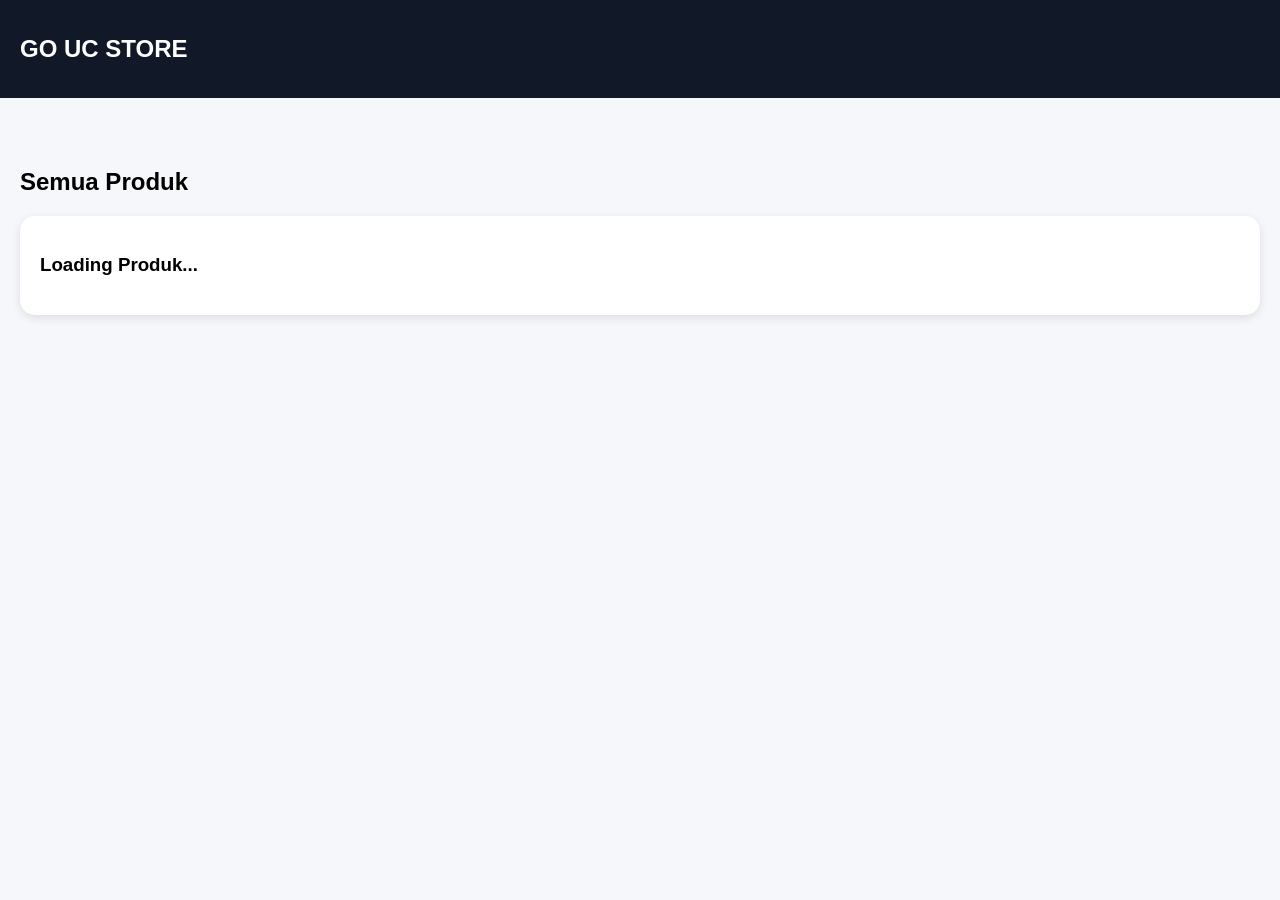
==== produk.html @ 21025187 "Create produk.html" ====
<!DOCTYPE html>
<html lang="id">
<head>
<meta charset="UTF-8">
<meta name="viewport" content="width=device-width, initial-scale=1.0">
<title>Produk - GO UC STORE</title>
<link rel="stylesheet" href="style.css">
</head>
<body>

<nav>
  <h2>GO UC STORE</h2>
</nav>

<section id="produk">
  <h2>Semua Produk</h2>

  <div class="cards">

    <div class="card">
      <h3>Loading Produk...</h3>
    </div>

  </div>

</section>

</body>
</html>
---- style.css ----
body{
  margin:0;
  font-family:Arial,sans-serif;
  background:#f5f7fb;
}

nav{
  background:#111827;
  color:white;
  display:flex;
  justify-content:space-between;
  align-items:center;
  padding:15px 20px;
}

nav ul{
  display:flex;
  list-style:none;
  gap:15px;
}

nav a{
  color:white;
  text-decoration:none;
}

.hero{
  text-align:center;
  padding:100px 20px;
  background:linear-gradient(135deg,#2563eb,#4f46e5);
  color:white;
}

button{
  padding:12px 20px;
  border:none;
  border-radius:10px;
  cursor:pointer;
}

#produk{
  padding:50px 20px;
}

.cards{
  display:grid;
  grid-template-columns:repeat(auto-fit,minmax(220px,1fr));
  gap:20px;
}

.card{
  background:white;
  padding:20px;
  border-radius:15px;
  box-shadow:0 3px 10px rgba(0,0,0,.1);
}

#cek,
#kontak{
  padding:50px 20px;
}

input{
  padding:12px;
  width:100%;
  max-width:400px;
  margin-bottom:10px;
}
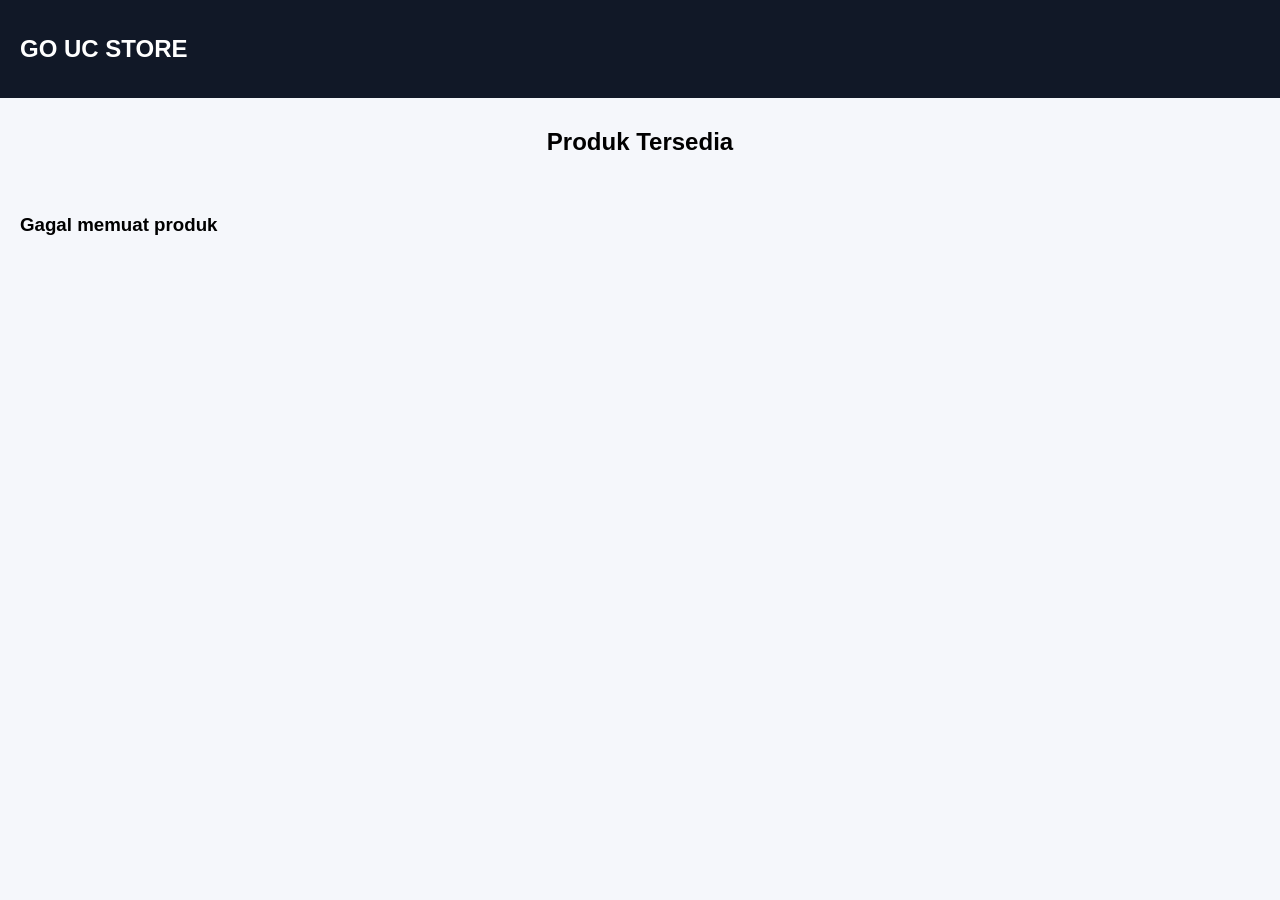
==== commit 2bc14af4: "Update produk.html" ====
--- a/produk.html
+++ b/produk.html
@@ -3,8 +3,63 @@
 <head>
 <meta charset="UTF-8">
 <meta name="viewport" content="width=device-width, initial-scale=1.0">
+
 <title>Produk - GO UC STORE</title>
+
 <link rel="stylesheet" href="style.css">
+
+<style>
+.products{
+    display:grid;
+    grid-template-columns:repeat(auto-fit,minmax(250px,1fr));
+    gap:20px;
+    padding:20px;
+}
+
+.product-card{
+    background:white;
+    border-radius:15px;
+    overflow:hidden;
+    box-shadow:0 4px 10px rgba(0,0,0,.1);
+}
+
+.product-card img{
+    width:100%;
+    height:220px;
+    object-fit:cover;
+}
+
+.product-info{
+    padding:15px;
+}
+
+.price{
+    color:#2563eb;
+    font-weight:bold;
+    font-size:20px;
+}
+
+.badge{
+    display:inline-block;
+    padding:5px 10px;
+    border-radius:20px;
+    background:#e5edff;
+    color:#2563eb;
+    font-size:12px;
+    margin-bottom:10px;
+}
+
+.buy-btn{
+    width:100%;
+    border:none;
+    background:#2563eb;
+    color:white;
+    padding:12px;
+    border-radius:10px;
+    cursor:pointer;
+}
+</style>
+
 </head>
 <body>
 
@@ -12,18 +67,77 @@
   <h2>GO UC STORE</h2>
 </nav>
 
-<section id="produk">
-  <h2>Semua Produk</h2>
+<section>
 
-  <div class="cards">
+<h2 style="text-align:center;margin-top:30px;">
+Produk Tersedia
+</h2>
 
-    <div class="card">
-      <h3>Loading Produk...</h3>
-    </div>
+<div id="productList" class="products">
 
-  </div>
+</div>
 
 </section>
 
+<script>
+
+const API =
+"https://script.google.com/macros/s/AKfycbw1Vo8APpdwZ1ecX94D1STWp970qwtKd59QC8GZzXavDA8XhfWkt1IyZzoeBL8lOfYO0g/exec?action=produk";
+
+fetch(API)
+.then(res => res.json())
+.then(data => {
+
+    let html = "";
+
+    data.forEach(item => {
+
+        html += `
+        <div class="product-card">
+
+            <img src="${
+                item.foto ||
+                'https://via.placeholder.com/400x300'
+            }">
+
+            <div class="product-info">
+
+                <span class="badge">
+                    ${item.jenis}
+                </span>
+
+                <h3>${item.nama}</h3>
+
+                <p>${item.deskripsi}</p>
+
+                <div class="price">
+                    Rp ${Number(item.harga).toLocaleString('id-ID')}
+                </div>
+
+                <br>
+
+                <button class="buy-btn">
+                    Beli Sekarang
+                </button>
+
+            </div>
+
+        </div>
+        `;
+
+    });
+
+    document.getElementById("productList").innerHTML = html;
+
+})
+.catch(err => {
+
+    document.getElementById("productList").innerHTML =
+    "<h3>Gagal memuat produk</h3>";
+
+});
+
+</script>
+
 </body>
 </html>
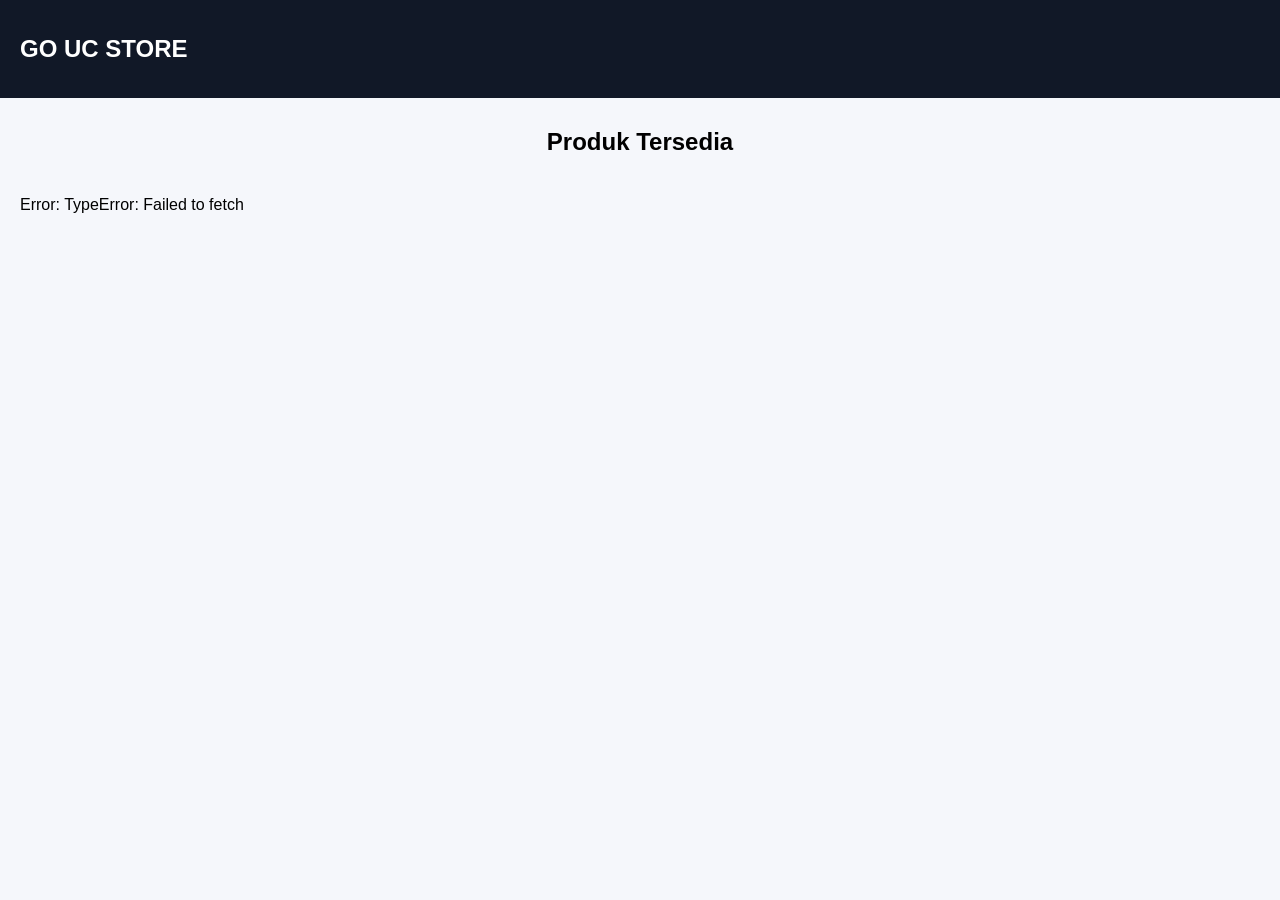
==== commit 9db6c339: "Update produk.html" ====
--- a/produk.html
+++ b/produk.html
@@ -81,24 +81,21 @@
 
 <script>
 
-const API =
-"https://script.google.com/macros/s/AKfycbw1Vo8APpdwZ1ecX94D1STWp970qwtKd59QC8GZzXavDA8XhfWkt1IyZzoeBL8lOfYO0g/exec?action=produk";
+const API = "https://script.google.com/macros/s/AKfycbw1Vo8APpdwZ1ecX94D1STWp970qwtKd59QC8GZzXavDA8XhfWkt1IyZzoeBL8lOfYO0g/exec?action=produk";
 
 fetch(API)
-.then(res => res.json())
+.then(response => response.json())
 .then(data => {
 
-    let html = "";
+    const productList =
+    document.getElementById("productList");
+
+    productList.innerHTML = "";
 
     data.forEach(item => {
 
-        html += `
+        productList.innerHTML += `
         <div class="product-card">
-
-            <img src="${
-                item.foto ||
-                'https://via.placeholder.com/400x300'
-            }">
 
             <div class="product-info">
 
@@ -111,7 +108,7 @@
                 <p>${item.deskripsi}</p>
 
                 <div class="price">
-                    Rp ${Number(item.harga).toLocaleString('id-ID')}
+                    Rp ${item.harga}
                 </div>
 
                 <br>
@@ -127,13 +124,13 @@
 
     });
 
-    document.getElementById("productList").innerHTML = html;
+})
+.catch(error => {
 
-})
-.catch(err => {
+    console.log(error);
 
     document.getElementById("productList").innerHTML =
-    "<h3>Gagal memuat produk</h3>";
+    "Error: " + error;
 
 });
 
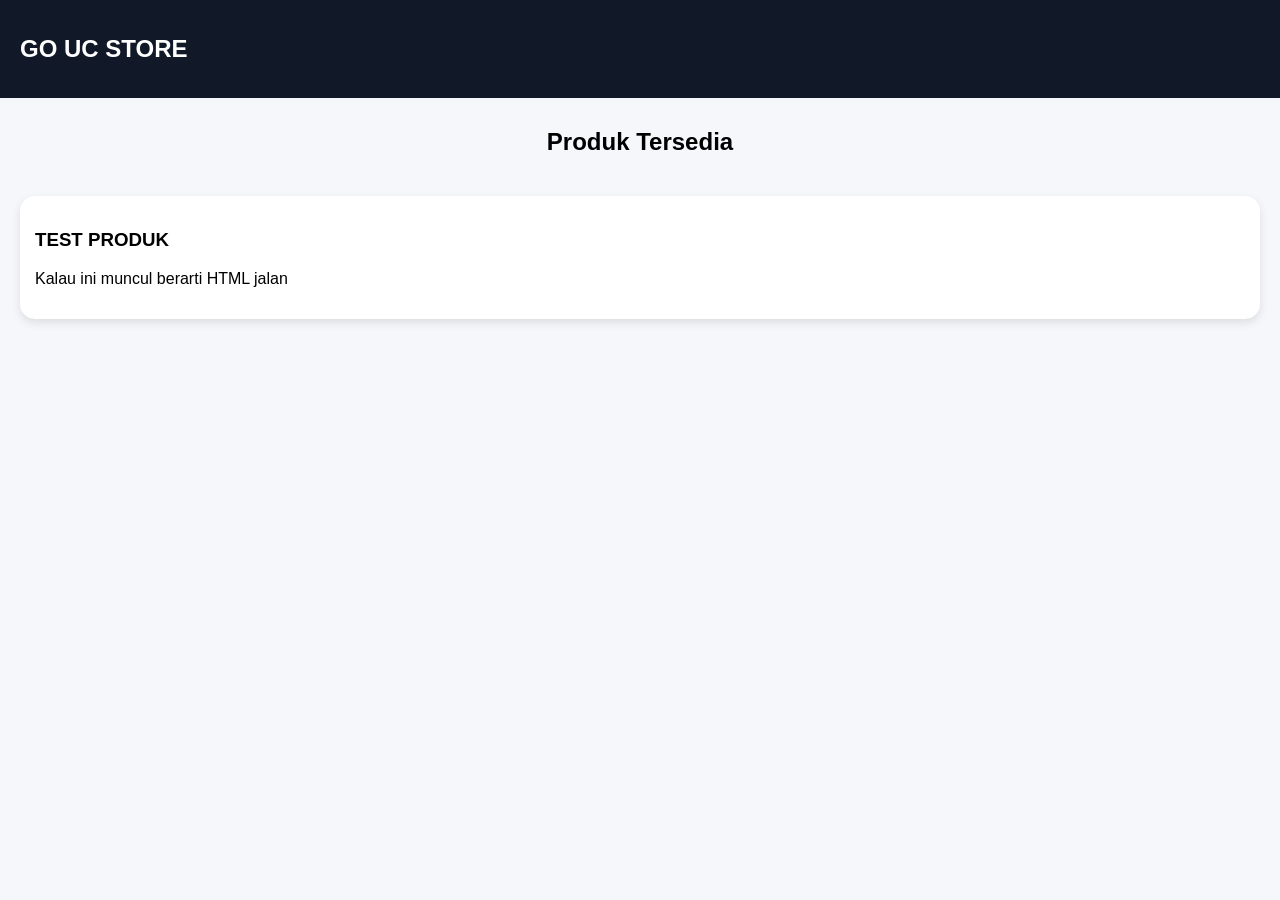
==== commit ffd2cb8f: "Update produk.html" ====
--- a/produk.html
+++ b/produk.html
@@ -81,58 +81,15 @@
 
 <script>
 
-const API = "https://script.google.com/macros/s/AKfycbw1Vo8APpdwZ1ecX94D1STWp970qwtKd59QC8GZzXavDA8XhfWkt1IyZzoeBL8lOfYO0g/exec?action=produk";
-
-fetch(API)
-.then(response => response.json())
-.then(data => {
-
-    const productList =
-    document.getElementById("productList");
-
-    productList.innerHTML = "";
-
-    data.forEach(item => {
-
-        productList.innerHTML += `
-        <div class="product-card">
-
-            <div class="product-info">
-
-                <span class="badge">
-                    ${item.jenis}
-                </span>
-
-                <h3>${item.nama}</h3>
-
-                <p>${item.deskripsi}</p>
-
-                <div class="price">
-                    Rp ${item.harga}
-                </div>
-
-                <br>
-
-                <button class="buy-btn">
-                    Beli Sekarang
-                </button>
-
-            </div>
-
-        </div>
-        `;
-
-    });
-
-})
-.catch(error => {
-
-    console.log(error);
-
-    document.getElementById("productList").innerHTML =
-    "Error: " + error;
-
-});
+document.getElementById("productList").innerHTML =
+`
+<div class="product-card">
+  <div class="product-info">
+    <h3>TEST PRODUK</h3>
+    <p>Kalau ini muncul berarti HTML jalan</p>
+  </div>
+</div>
+`;
 
 </script>
 
